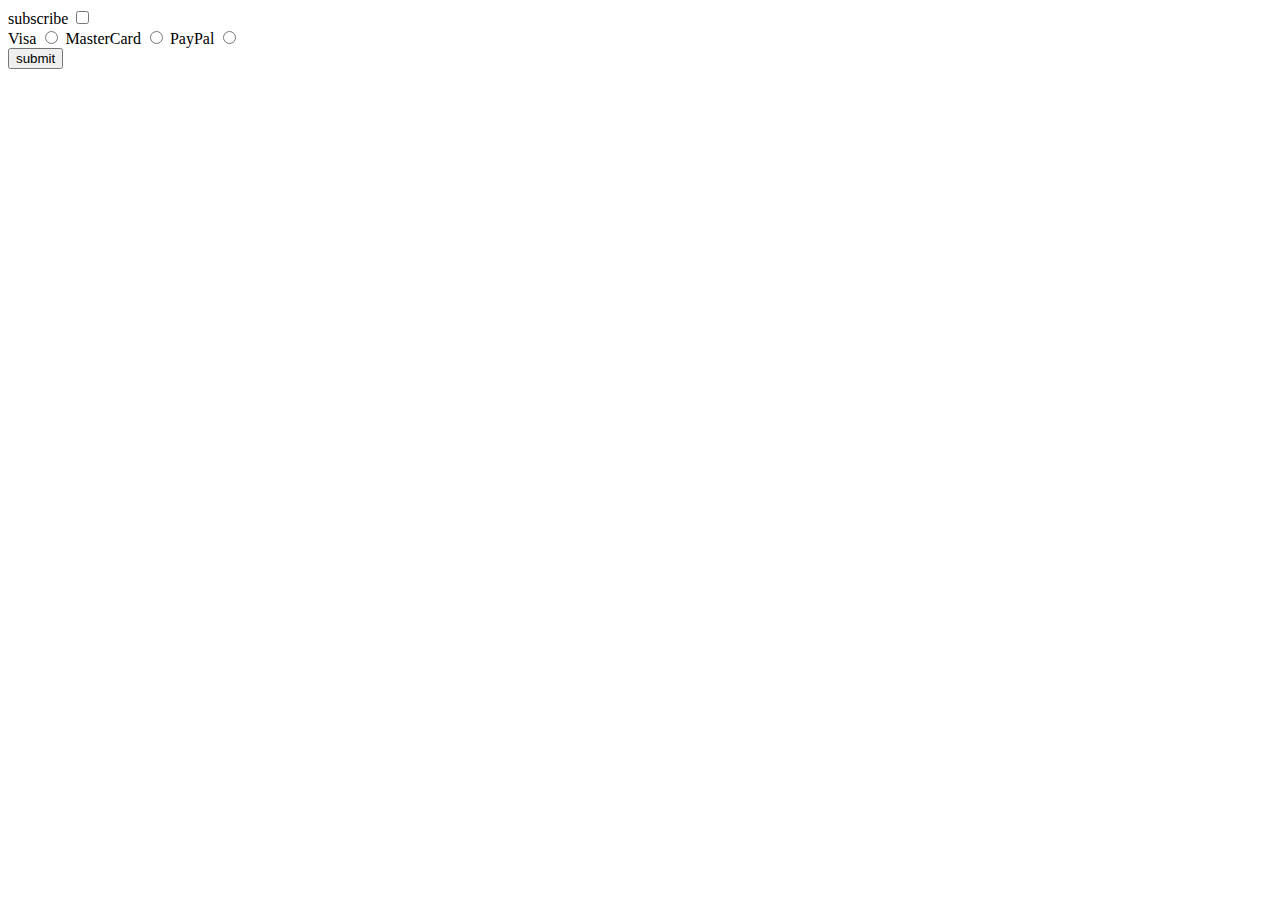
==== index.html @ 3721d66f "js tutorial" ====
<!DOCTYPE html>
<html lang="en">
<head>
    <meta charset="UTF-8">
    <meta http-equiv="X-UA-Compatible" content="IE=edge">
    <meta name="viewport" content="width=device-width, initial-scale=1.0">
    <title>JS Tutorial</title>
    <link rel="stylesheet" href="style.css" 
</head>
<body>
    <!--
    <p id="p1"></p>
    <p id="p2"></p>
    <p id="p3"></p> 

    // ad yaş alma kısmı 
    <label id="myLabel"> Enter your name </label>
    <input type="text" id="myText"> <br>
    <button type="button" id="myButton">Submit</button>

    // hipotebüs alma kısmı html      
    <label id="A"> Enter side A: </label>
    <input type="text" id="sideA"> <br>
    <label id="B"> Enter side B: </label>
    <input type="text" id="sideB"> <br>
    <button type="button" id="myButton">Submit</button><br>
    <label id="C">Side C: </label> 
 
    sayaç yapma counter html 

    <label id="countLabel">0</label>
    <div>
        <button type="button" id="decrease">decrease</button>
        <button type="button" id="increase">increase</button>
        <button type="button" id="reset">reset</button>
    </div>
     checkbox -->
     <label for = "myCheckbox">subscribe</label>
     <input type="checkbox" id="myCheckbox"><br>

     <label for = "visaBtn">Visa</label>
     <input type="radio" name = "card" id="visaBtn">
     <label for = "mastercardBtn">MasterCard</label>
     <input type="radio" name = "card" id="mastercardBtn">
     <label for = "paypalBtn">PayPal</label>
     <input type="radio" name = "card" id="paypalBtn"><br>

     <button type="button" id="myButton">submit</button>




    <script src="index.js"></script>
    
</body>
</html>
---- style.css ----
#countLabel{
    display: block;
    text-align: center;
    color: purple;
    font-size: 50px;
}

div{
    display: block;
    text-align: center;
    color: blueviolet;
    background-color: hotpink;
}
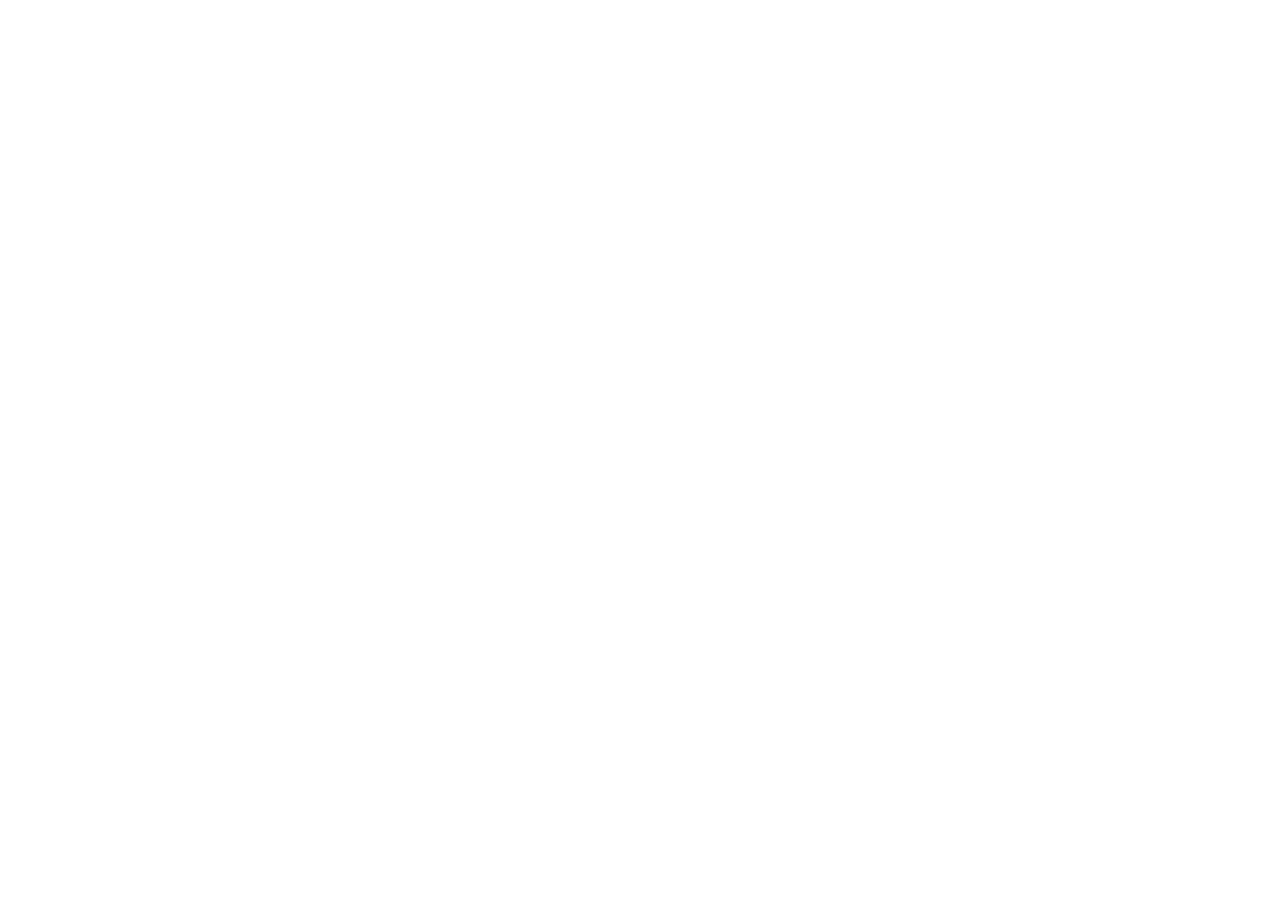
==== commit 6d887074: "arrays completed" ====
--- a/index.html
+++ b/index.html
@@ -34,7 +34,7 @@
         <button type="button" id="increase">increase</button>
         <button type="button" id="reset">reset</button>
     </div>
-     checkbox -->
+     checkbox 
      <label for = "myCheckbox">subscribe</label>
      <input type="checkbox" id="myCheckbox"><br>
 
@@ -46,9 +46,8 @@
      <input type="radio" name = "card" id="paypalBtn"><br>
 
      <button type="button" id="myButton">submit</button>
-
-
-
+    -->
+    <label id="myLabel"> </label>
 
     <script src="index.js"></script>
     
